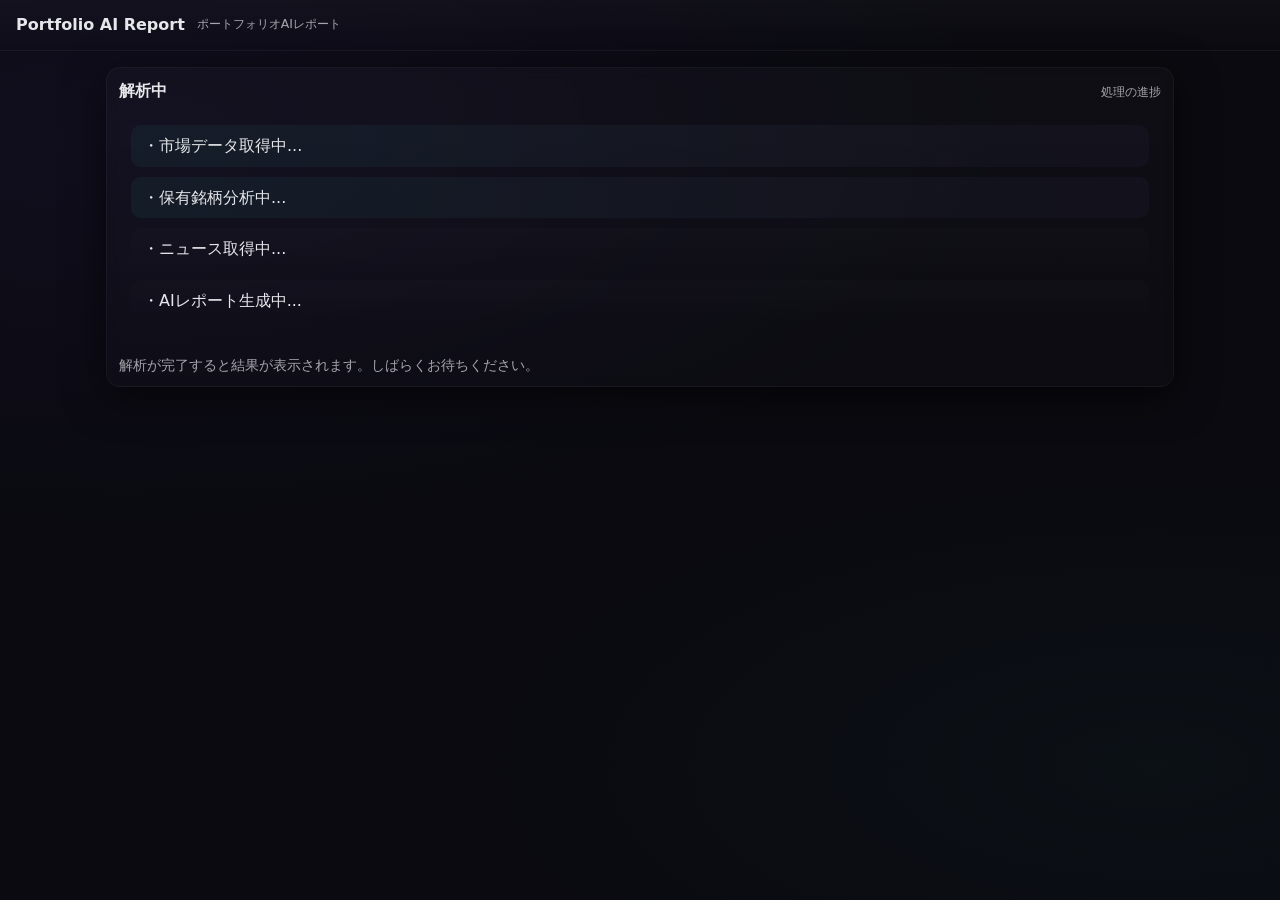
==== portfolio-report.html @ 786f0492 "PA-OS v3: Add Portfolio AI Report page (portfolio-report.html) with simplified loading steps; update" ====
<!doctype html>
<html lang="ja">
<head>
<meta charset="utf-8" />
<meta name="viewport" content="width=device-width,initial-scale=1,viewport-fit=cover" />
<title>Portfolio AI Report</title>
<link rel="stylesheet" href="./style.css">
<style>
/* Page-specific styles to match dark fantasy theme */
.loading-steps{list-style:none;padding:12px;margin:12px 0}
.loading-steps li{padding:10px 12px;border-radius:10px;background:linear-gradient(180deg,rgba(255,255,255,0.01),transparent);margin-bottom:10px;display:flex;align-items:center;gap:10px}
.loading-steps li.done{background:linear-gradient(90deg,rgba(45,212,191,0.06),rgba(155,110,240,0.04));}
.report-block{margin-top:12px}
.rule{border-top:1px solid rgba(255,255,255,0.03);margin:12px 0}
.report-grid{display:grid;grid-template-columns:1fr;gap:10px}
@media(min-width:720px){.report-grid{grid-template-columns:repeat(2,1fr)}}
.section{padding:12px;border-radius:12px;background:linear-gradient(180deg,rgba(255,255,255,0.02),rgba(255,255,255,0.01));border:1px solid rgba(255,255,255,0.02)}
.big-eval{font-size:20px;font-weight:800;color:#ffd54a}
.sub-eval{font-size:18px;font-weight:700}
.hold-list{display:flex;flex-direction:column;gap:8px}
.hold-card{display:flex;flex-direction:column;padding:10px;border-radius:10px;background:rgba(255,255,255,0.02)}
.hold-meta{display:flex;justify-content:space-between;gap:8px}
.bottom-actions{display:flex;gap:10px;flex-wrap:wrap;margin-top:12px}
.btn{background:linear-gradient(135deg,var(--accent1),var(--accent2));padding:10px 12px;border-radius:10px;color:#061018;border:none;font-weight:700;cursor:pointer}
</style>
</head>
<body>
<header class="topbar">
  <div class="branding"><h1>Portfolio AI Report</h1><div class="sub">ポートフォリオAIレポート</div></div>
</header>
<main class="container">

  <section class="card" id="loadingSection">
    <div class="card-header"><h2>解析中</h2><small>処理の進捗</small></div>
    <div class="card-body">
      <ul id="steps" class="loading-steps">
        <li data-step="market">・市場データ取得中...</li>
        <li data-step="holdings">・保有銘柄分析中...</li>
        <li data-step="news">・ニュース取得中...</li>
        <li data-step="ai">・AIレポート生成中...</li>
      </ul>
      <div id="loadingNote" class="small">解析が完了すると結果が表示されます。しばらくお待ちください。</div>
    </div>
  </section>

  <section id="reportSection" class="card" style="display:none">
    <div class="card-header"><h2>Portfolio AI Report</h2><small>総合レポート</small></div>
    <div class="card-body report-block">

      <div class="section">
        <div class="sub-eval">━━━━━━━━━━━━━━━━━━</div>
        <h3>総合評価</h3>
        <div id="overallStars" class="big-eval">★★★★★</div>
        <div id="overallRank" class="sub-eval">Sランク</div>
        <div class="sub-eval">━━━━━━━━━━━━━━━━━━</div>
      </div>

      <div class="report-grid">
        <div class="section">
          <h3>総資産</h3>
          <div id="rTotalAssets">—</div>
        </div>
        <div class="section">
          <h3>本日の損益</h3>
          <div id="rDailyPnl">—</div>
        </div>
        <div class="section">
          <h3>保有銘柄数</h3>
          <div id="rHoldingsCount">—</div>
        </div>
        <div class="section">
          <h3>配当予想</h3>
          <div id="rDividendForecast">—</div>
        </div>
      </div>

      <div class="rule"></div>
      <div class="section">
        <h3>AI総評</h3>
        <div id="rAiSummary">—</div>
      </div>

      <div class="rule"></div>
      <div class="section">
        <h3>今日の作戦</h3>
        <div id="rStrategy">
          <div>・買い候補</div><div id="rBuy">—</div>
          <div>・保有継続</div><div id="rHold">—</div>
          <div>・注意銘柄</div><div id="rWatch">—</div>
          <div>・利益確定候補</div><div id="rSell">—</div>
        </div>
      </div>

      <div class="rule"></div>
      <div class="section">
        <h3>保有銘柄一覧</h3>
        <div id="holdingsList" class="hold-list"></div>
      </div>

      <div class="bottom-actions">
        <button id="backBtn" class="btn">ダッシュボードに戻る</button>
      </div>

    </div>
  </section>

</main>
<script>
(async function(){
  const steps = Array.from(document.querySelectorAll('#steps li'));
  function markDone(stepKey){
    const el = document.querySelector(`#steps li[data-step="${stepKey}"]`);
    if(el) el.classList.add('done');
  }
  function sleep(ms){return new Promise(r=>setTimeout(r,ms));}

  // Try to read detailed report from sessionStorage
  let report = null;
  try{ report = JSON.parse(sessionStorage.getItem('paos_ai_report_detailed')); } catch(e){ report = null; }

  // If not available, try to request via opener
  if(!report && window.opener && window.opener.paos && window.opener.paos.requestDetailedReport){
    try{ await window.opener.paos.requestDetailedReport(); report = JSON.parse(sessionStorage.getItem('paos_ai_report_detailed')); } catch(e){ report = null; }
  }

  const timings = [700,900,900,1200];
  const keys = ['market','holdings','news','ai'];
  for(let i=0;i<keys.length;i++){
    markDone(keys[i]);
    await sleep(timings[i]);
  }

  if(!report){
    document.getElementById('loadingSection').querySelector('.card-body').innerHTML = '<div class="small">レポートが見つかりません。ダッシュボードからPortfolio AIを実行してください。</div>';
    return;
  }

  // Render report
  document.getElementById('loadingSection').style.display = 'none';
  document.getElementById('reportSection').style.display = '';

  // Header values
  document.getElementById('rTotalAssets').textContent = `¥${(report.totalAssets||0).toLocaleString()}`;
  document.getElementById('rDailyPnl').textContent = report.dailyPnl || '—';
  document.getElementById('rHoldingsCount').textContent = (report.holdings || []).length;
  document.getElementById('rDividendForecast').textContent = report.dividendEval || '—';

  // Overall grade mapping
  document.getElementById('overallStars').textContent = (function(){ const g = report.grade||'B'; return g==='S'?'★★★★★':g==='A'?'★★★★':g==='B'?'★★★':'★★'; })();
  document.getElementById('overallRank').textContent = (report.grade && (report.grade==='S'?'Sランク':report.grade+'ランク')) || '—';

  // AI summary
  document.getElementById('rAiSummary').textContent = (report.aiComment||[]).join('\n\n');

  // Strategy lists
  function renderNames(id, arr){ const el = document.getElementById(id); el.innerHTML=''; (arr||[]).forEach(n=>{ const d=document.createElement('div'); d.textContent='・'+n; el.appendChild(d);} ); }
  renderNames('rBuy', report.buy); renderNames('rHold', report.hold); renderNames('rWatch', report.watch); renderNames('rSell', report.sell);

  // Holdings list cards
  const hl = document.getElementById('holdingsList'); hl.innerHTML='';
  (report.holdings||[]).forEach(h =>{
    const card = document.createElement('div'); card.className='hold-card';
    const title = document.createElement('div'); title.textContent = h.name; title.style.fontWeight='800';
    const meta = document.createElement('div'); meta.className='hold-meta';
    const val = document.createElement('div'); val.textContent = `評価額: ¥${(h.value||0).toLocaleString()}`;
    const pnl = document.createElement('div'); pnl.textContent = `損益: ${h.pnl? (h.pnl>0?'+':'')+`¥${Math.abs(h.pnl).toLocaleString()}` : '—'}`;
    meta.appendChild(val); meta.appendChild(pnl);
    const row2 = document.createElement('div'); row2.style.marginTop='8px'; row2.textContent = `本日の変動: ${h.todayChange||'—'} ・ 役職: ${h.job||'—'} ・ レベル: ${h.level||'—'}`;
    const row3 = document.createElement('div'); row3.style.marginTop='8px'; row3.textContent = `配当評価: ${h.dividendRank||'—'} ・ 成長評価: ${h.growthRank||'—'}`;
    const comment = document.createElement('div'); comment.style.marginTop='8px'; comment.textContent = `AIコメント: ${h.aiComment||'—'}`;
    card.appendChild(title); card.appendChild(meta); card.appendChild(row2); card.appendChild(row3); card.appendChild(comment);
    hl.appendChild(card);
  });

  document.getElementById('backBtn').addEventListener('click', ()=>{ window.location.href = './index.html'; });

})();
</script>
</body>
</html>
---- style.css ----
/* style.css — PA-OS v3 ダークファンタジー RPG 指令センター
   モバイルファースト、iPhone Safari 対応
*/
:root{
  --bg:#0a0a10;
  --panel:#0e0f13;
  --muted:rgba(230,230,235,0.7);
  --accent1:#7a4ef0;
  --accent2:#2dd4bf;
  --glass: rgba(255,255,255,0.03);
  --card-shadow: 0 10px 40px rgba(0,0,0,0.6);
  --glass-border: rgba(255,255,255,0.04);
  --radius:14px;
  font-family: Inter, system-ui, -apple-system, 'Helvetica Neue', 'Noto Sans JP', sans-serif;
}
*{box-sizing:border-box}
html,body{height:100%}
body{
  margin:0;
  background: radial-gradient(900px 400px at 10% 15%, rgba(122,78,240,0.06), transparent), radial-gradient(700px 300px at 90% 85%, rgba(45,212,191,0.03), transparent), var(--bg);
  color:#e6e7eb;
  -webkit-font-smoothing:antialiased;
  line-height:1.35;
  padding-bottom:calc(86px + env(safe-area-inset-bottom)); /* 下部ナビ + フローティングの余白 */
  position:relative;
  overflow-x:hidden;
}
.topbar{display:flex;align-items:center;justify-content:space-between;padding:14px 16px;border-bottom:1px solid rgba(255,255,255,0.03);background:linear-gradient(180deg,rgba(255,255,255,0.02),transparent)}
.branding{display:flex;gap:12px;align-items:center}
.crest{font-weight:800;font-size:0.95rem}
.branding h1{font-size:1rem;margin:0}
.sub{font-size:0.78rem;color:var(--muted)}
.start-btn{background:linear-gradient(135deg,var(--accent1),var(--accent2));color:#061018;padding:8px 10px;border-radius:10px;border:none;font-weight:700;cursor:pointer}
.container{padding:16px;max-width:1100px;margin:0 auto}
/* カード共通 */
.card{background:linear-gradient(180deg, rgba(255,255,255,0.02), rgba(255,255,255,0.01));border:1px solid var(--glass-border);border-radius:14px;padding:12px;margin-bottom:12px;box-shadow:var(--card-shadow);backdrop-filter:blur(6px);}
.card-header{display:flex;justify-content:space-between;align-items:baseline}
.card-header h2{margin:0;font-size:1rem}
.card-header small{color:var(--muted);font-size:0.78rem}
.card-body{margin-top:10px}
.big-value{font-size:1.4rem;font-weight:800}
.trend.up{color:#7ef3b7}
.trend.down{color:#fb7185}
.rank-big{font-size:1.6rem;font-weight:800}
.small{color:var(--muted);font-size:0.86rem;margin-top:8px}
/* ダッシュボードグリッド */
.dashboard-grid{display:grid;grid-template-columns:1fr;gap:10px;margin-bottom:10px}
@media(min-width:720px){.dashboard-grid{grid-template-columns:repeat(2,1fr)}}
@media(min-width:1080px){.dashboard-grid{grid-template-columns:repeat(3,1fr)}}
/* ギルドマスター */
.master-card .master-name{font-weight:700}
.master-meta{color:var(--muted);font-size:0.9rem;margin-top:6px}
/* メンバーグリッド */
.members-section{margin-top:6px}
.section-header{display:flex;justify-content:space-between;align-items:center;margin-bottom:8px}
.members-grid{display:grid;grid-template-columns:1fr;gap:10px}
@media(min-width:720px){.members-grid{grid-template-columns:repeat(2,1fr)}}
@media(min-width:1080px){.members-grid{grid-template-columns:repeat(3,1fr)}}
.member-card{display:flex;gap:12px;align-items:flex-start;background:linear-gradient(180deg, rgba(255,255,255,0.01), transparent);padding:12px;border-radius:12px;border:1px solid rgba(255,255,255,0.02)}
.avatar{width:72px;height:72px;flex-shrink:0;border-radius:12px;position:relative;display:flex;align-items:center;justify-content:center}
.avatar.two-head{background:linear-gradient(135deg,var(--accent1),#5dbfb0);}
.avatar.two-head .head{position:absolute;width:36px;height:36px;border-radius:50%;background:linear-gradient(180deg,#fff,rgba(255,255,255,0.07));opacity:0.95;box-shadow:0 6px 12px rgba(0,0,0,0.45)}
.avatar.two-head .head.left{left:10px;top:18px;transform:translateX(-6px)}
.avatar.two-head .head.right{right:10px;top:10px;transform:translateX(6px)}
.member-body{flex:1}
.m-top{display:flex;justify-content:space-between;align-items:center}
.stock{font-weight:800}
.job{font-size:13px;color:var(--muted)}
.m-stats{display:flex;flex-direction:column;gap:6px;margin-top:8px}
.value{font-weight:700}
.pnl.up{color:#7ef3b7}
.pnl.down{color:#fb7185}
.m-meta{margin-top:8px;color:var(--muted);font-size:12px}
/* ミッション */
.mission-list{list-style:none;padding:0;margin:0}
.mission-list li{padding:8px 0;border-bottom:1px dashed rgba(255,255,255,0.02)}
.mission-list input[type="checkbox"]{transform:scale(1.05);margin-right:8px}
/* ボスカード */
.boss-card .boss-weakness{color:#fb7185;font-weight:700;margin-bottom:6px}
.ai-recommend{margin-top:8px;color:var(--muted)}
/* 下部ナビ */
.bottom-nav{position:fixed;left:0;right:0;bottom:0;height:72px;padding-bottom:env(safe-area-inset-bottom);display:flex;gap:6px;align-items:center;justify-content:space-around;background:linear-gradient(180deg,rgba(6,6,8,0.6),rgba(6,6,8,0.95));backdrop-filter:blur(8px);border-top:1px solid rgba(255,255,255,0.03);z-index:40}
.nav-item{background:none;border:none;color:var(--muted);display:flex;flex-direction:column;align-items:center;font-size:12px;padding:8px;cursor:pointer}
.nav-item span{font-size:11px;margin-top:6px}
.nav-item.active{color:var(--accent2)}
.footer{display:none}
/* 浮動起動ボタン */
.floating-start{position:fixed;right:16px;bottom:110px;background:linear-gradient(135deg,var(--accent1),var(--accent2));color:#061018;border:none;padding:12px 14px;border-radius:999px;box-shadow:0 14px 40px rgba(0,0,0,0.6);font-weight:800;z-index:60}
/* アニメーション */
[data-anim]{opacity:0;transform:translateY(12px);transition:all .6s cubic-bezier(.2,.9,.3,1)}
[data-anim].awake{opacity:1;transform:none}
/* iPhone Safari 対応 */
@supports(padding: max(0px)){
  .container{padding-bottom:calc(20px + env(safe-area-inset-bottom));}
}
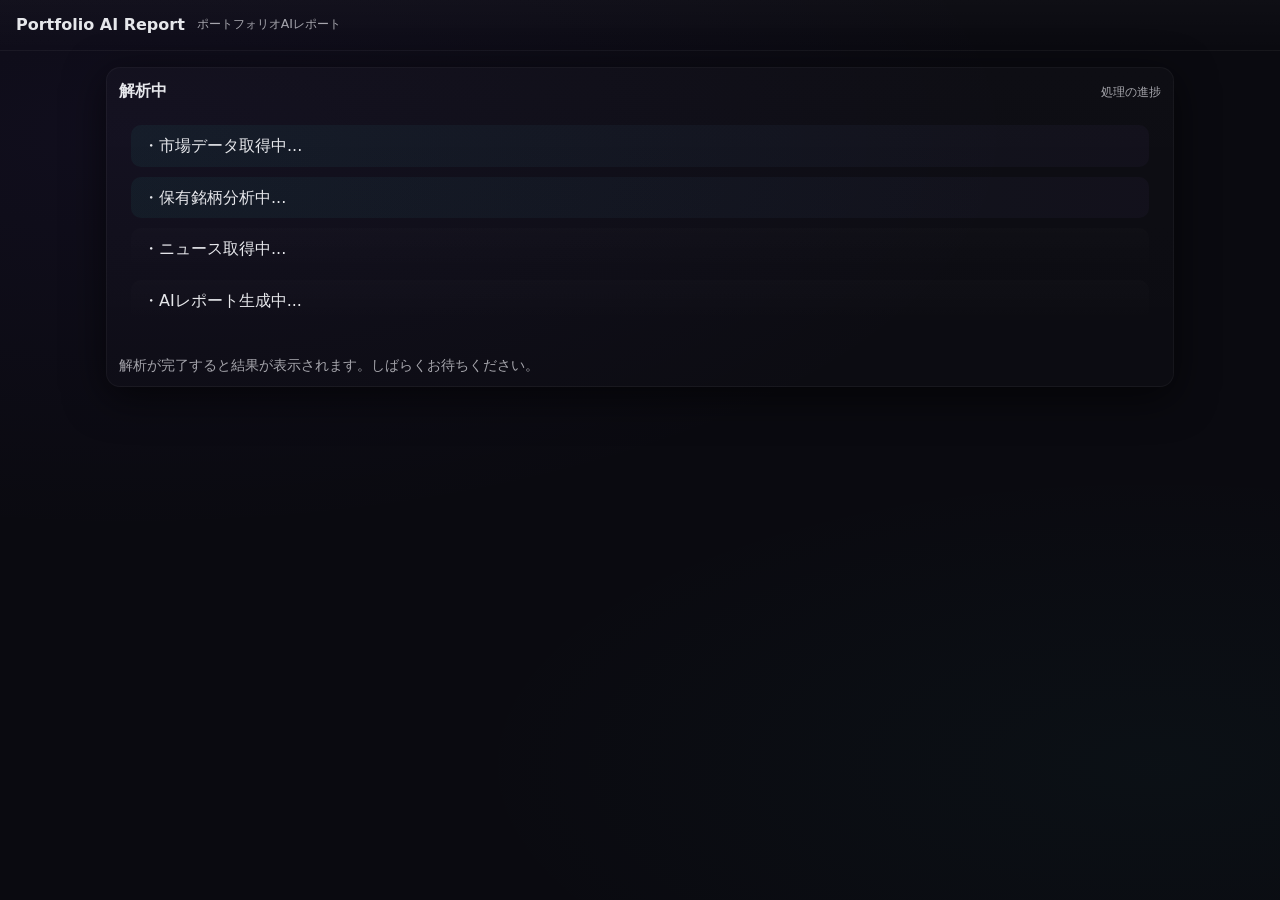
==== commit c8755409: "Complete Portfolio AI Report v1: finish dashboard features, simulations, risk analysis, MVP, and UI " ====
--- a/portfolio-report.html
+++ b/portfolio-report.html
@@ -22,6 +22,33 @@
 .hold-meta{display:flex;justify-content:space-between;gap:8px}
 .bottom-actions{display:flex;gap:10px;flex-wrap:wrap;margin-top:12px}
 .btn{background:linear-gradient(135deg,var(--accent1),var(--accent2));padding:10px 12px;border-radius:10px;color:#061018;border:none;font-weight:700;cursor:pointer}
+.btn.ghost{background:transparent;color:var(--muted);border:1px solid rgba(255,255,255,0.03)}
+/* Recommendation badges */
+.badge{display:inline-block;padding:6px 8px;border-radius:999px;font-weight:700;color:#061018;margin-left:8px;font-size:0.86rem}
+.badge.buy{background:#34d399} /* green */
+.badge.hold{background:#fbbf24} /* yellow */
+.badge.watch{background:#fb923c} /* orange */
+.badge.sell{background:#fb7185} /* red */
+/* AI analysis and per-holding comment cards */
+.ai-analysis{margin-bottom:12px}
+.ai-diagnosis{margin-top:8px;color:var(--muted);white-space:pre-line}
+.holding-comment{padding:10px;border-radius:10px;background:linear-gradient(180deg,rgba(255,255,255,0.01),transparent);margin-bottom:8px}
+/* New small components */
+.risk-score{display:flex;gap:8px;align-items:center}
+.risk-pill{padding:6px 10px;border-radius:999px;font-weight:700;color:#061018}
+.risk-high{background:#fb7185}
+.risk-medium{background:#fbbf24}
+.risk-low{background:#34d399}
+.simulations-list{display:flex;flex-direction:column;gap:8px}
+.sim-card{padding:8px;border-radius:10px;background:rgba(255,255,255,0.01);border:1px solid rgba(255,255,255,0.02)}
+.guild-comment{padding:10px;border-left:3px solid rgba(122,78,240,0.6);background:linear-gradient(90deg,rgba(122,78,240,0.02),transparent);border-radius:8px;color:var(--muted)}
+.mvp-badge{display:inline-block;padding:6px 10px;border-radius:8px;background:linear-gradient(135deg,#ffd54a,#ffb86b);color:#061018;font-weight:800;margin-left:8px}
+.small-muted{color:var(--muted);font-size:0.9rem;margin-top:6px}
+@media(min-width:720px){
+  .ai-analysis{display:flex;gap:12px;align-items:flex-start}
+  .ai-left{flex:1}
+  .ai-right{width:320px}
+}
 </style>
 </head>
 <body>
@@ -47,6 +74,45 @@
     <div class="card-header"><h2>Portfolio AI Report</h2><small>総合レポート</small></div>
     <div class="card-body report-block">
 
+      <!-- AI総合分析 -->
+      <div class="section ai-analysis">
+        <div class="ai-left">
+          <h3>「AI総合分析」</h3>
+          <div>
+            <strong>■ 総合評価</strong>
+            <div id="aiGrade" class="big-eval">—</div>
+          </div>
+          <div style="margin-top:10px"><strong>■ ポートフォリオ診断</strong>
+            <div id="aiDiagnosis" class="ai-diagnosis">—</div>
+          </div>
+
+          <div class="rule"></div>
+
+          <h3>リスク分析</h3>
+          <div id="rRisk" class="small-muted">—</div>
+
+          <div class="rule"></div>
+
+          <h3>シミュレーション（3パターン）</h3>
+          <div id="rSimulations" class="simulations-list">
+            <!-- populated by JS -->
+          </div>
+
+        </div>
+
+        <div class="ai-right">
+          <div class="section">
+            <h4>ギルドマスターのコメント</h4>
+            <div id="guildComment" class="guild-comment">—</div>
+          </div>
+
+          <div class="section" style="margin-top:10px">
+            <h4>Today's Strategy</h4>
+            <div id="rStrategyShort" class="small-muted">—</div>
+          </div>
+        </div>
+      </div>
+
       <div class="section">
         <div class="sub-eval">━━━━━━━━━━━━━━━━━━</div>
         <h3>総合評価</h3>
@@ -82,19 +148,33 @@
 
       <div class="rule"></div>
       <div class="section">
-        <h3>今日の作戦</h3>
+        <h3>今日の作戦（詳細）</h3>
         <div id="rStrategy">
-          <div>・買い候補</div><div id="rBuy">—</div>
-          <div>・保有継続</div><div id="rHold">—</div>
-          <div>・注意銘柄</div><div id="rWatch">—</div>
-          <div>・利益確定候補</div><div id="rSell">—</div>
-        </div>
+          <div><strong>・買い候補</strong><div id="rBuy">—</div></div>
+          <div style="margin-top:8px"><strong>・保有継続</strong><div id="rHold">—</div></div>
+          <div style="margin-top:8px"><strong>・注意銘柄</strong><div id="rWatch">—</div></div>
+          <div style="margin-top:8px"><strong>・利益確定候補</strong><div id="rSell">—</div></div>
+        </div>
+      </div>
+
+      <div class="rule"></div>
+
+      <!-- 銘柄別AIコメント -->
+      <div class="section">
+        <h3>銘柄別AIコメント</h3>
+        <div id="holdingComments"></div>
       </div>
 
       <div class="rule"></div>
       <div class="section">
         <h3>保有銘柄一覧</h3>
         <div id="holdingsList" class="hold-list"></div>
+      </div>
+
+      <div class="rule"></div>
+      <div class="section">
+        <h3>MVP（主要銘柄）</h3>
+        <div id="rMvp" class="small-muted">—</div>
       </div>
 
       <div class="bottom-actions">
@@ -107,9 +187,11 @@
 </main>
 <script>
 (async function(){
-  const steps = Array.from(document.querySelectorAll('#steps li'));
+  function qs(sel){return document.querySelector(sel);} 
+  function qsa(sel){return Array.from(document.querySelectorAll(sel));}
+  const steps = qsa('#steps li');
   function markDone(stepKey){
-    const el = document.querySelector(`#steps li[data-step="${stepKey}"]`);
+    const el = qs(`#steps li[data-step="${stepKey}"]`);
     if(el) el.classList.add('done');
   }
   function sleep(ms){return new Promise(r=>setTimeout(r,ms));}
@@ -118,7 +200,7 @@
   let report = null;
   try{ report = JSON.parse(sessionStorage.getItem('paos_ai_report_detailed')); } catch(e){ report = null; }
 
-  // If not available, try to request via opener
+  // If not available, try to request via opener (non-blocking)
   if(!report && window.opener && window.opener.paos && window.opener.paos.requestDetailedReport){
     try{ await window.opener.paos.requestDetailedReport(); report = JSON.parse(sessionStorage.getItem('paos_ai_report_detailed')); } catch(e){ report = null; }
   }
@@ -131,48 +213,149 @@
   }
 
   if(!report){
-    document.getElementById('loadingSection').querySelector('.card-body').innerHTML = '<div class="small">レポートが見つかりません。ダッシュボードからPortfolio AIを実行してください。</div>';
+    const body = qs('#loadingSection .card-body');
+    body.innerHTML = '<div class="small">レポートが見つかりません。ダッシュボードからPortfolio AIを実行してください。</div>';
     return;
   }
 
   // Render report
-  document.getElementById('loadingSection').style.display = 'none';
-  document.getElementById('reportSection').style.display = '';
+  qs('#loadingSection').style.display = 'none';
+  qs('#reportSection').style.display = '';
+
+  // Helper: safe text
+  function txt(id, value){ const el = qs('#' + id); if(!el) return; el.textContent = value != null ? value : '—'; }
+
+  // AI総合分析
+  txt('aiGrade', report.aiAnalysis ? (report.aiAnalysis.grade || '—') : '—');
+  txt('aiDiagnosis', report.aiAnalysis ? ((report.aiAnalysis.diagnosis && report.aiAnalysis.diagnosis.length) ? report.aiAnalysis.diagnosis.join('\n') : '—') : '—');
 
   // Header values
-  document.getElementById('rTotalAssets').textContent = `¥${(report.totalAssets||0).toLocaleString()}`;
-  document.getElementById('rDailyPnl').textContent = report.dailyPnl || '—';
-  document.getElementById('rHoldingsCount').textContent = (report.holdings || []).length;
-  document.getElementById('rDividendForecast').textContent = report.dividendEval || '—';
+  txt('rTotalAssets', report.totalAssets != null ? `¥${Number(report.totalAssets).toLocaleString()}` : '—');
+  txt('rDailyPnl', report.dailyPnl != null ? (typeof report.dailyPnl === 'number' ? `${report.dailyPnl>0?'+':''}¥${Math.abs(report.dailyPnl).toLocaleString()}` : report.dailyPnl) : '—');
+  txt('rHoldingsCount', (report.holdings || []).length);
+  txt('rDividendForecast', report.dividendEval || '—');
 
   // Overall grade mapping
-  document.getElementById('overallStars').textContent = (function(){ const g = report.grade||'B'; return g==='S'?'★★★★★':g==='A'?'★★★★':g==='B'?'★★★':'★★'; })();
-  document.getElementById('overallRank').textContent = (report.grade && (report.grade==='S'?'Sランク':report.grade+'ランク')) || '—';
+  (function(){
+    const g = (report.grade || 'B').toUpperCase();
+    const stars = g==='S' ? '★★★★★' : g==='A' ? '★★★★' : g==='B' ? '★★★' : g==='C' ? '★★' : '★';
+    txt('overallStars', stars);
+    txt('overallRank', (g === 'S') ? 'Sランク' : (g + 'ランク'));
+  })();
 
   // AI summary
-  document.getElementById('rAiSummary').textContent = (report.aiComment||[]).join('\n\n');
+  txt('rAiSummary', (report.aiComment && report.aiComment.length) ? report.aiComment.join('\n\n') : (report.aiComment || '—'));
 
   // Strategy lists
-  function renderNames(id, arr){ const el = document.getElementById(id); el.innerHTML=''; (arr||[]).forEach(n=>{ const d=document.createElement('div'); d.textContent='・'+n; el.appendChild(d);} ); }
+  function renderNames(id, arr){
+    const el = qs('#' + id);
+    if(!el) return;
+    el.innerHTML = '';
+    (arr||[]).forEach(n=>{
+      const d = document.createElement('div');
+      d.textContent = '・' + n;
+      el.appendChild(d);
+    });
+    if(!(arr||[]).length) el.textContent = '—';
+  }
   renderNames('rBuy', report.buy); renderNames('rHold', report.hold); renderNames('rWatch', report.watch); renderNames('rSell', report.sell);
 
+  // Risk analysis
+  (function(){
+    const container = qs('#rRisk');
+    if(!container) return;
+    const risk = report.riskLevel || 'unknown';
+    if(risk === 'high'){
+      container.innerHTML = '<div class="risk-score"><div class="risk-pill risk-high">高リスク</div><div class="small-muted">短期的なボラティリティが予想されます。ヘッジや一部利確を検討。</div></div>';
+    } else if(risk === 'medium'){
+      container.innerHTML = '<div class="risk-score"><div class="risk-pill risk-medium">中リスク</div><div class="small-muted">バランス良好。銘柄選定を継続監視。</div></div>';
+    } else if(risk === 'low'){
+      container.innerHTML = '<div class="risk-score"><div class="risk-pill risk-low">低リスク</div><div class="small-muted">安定傾向。配当・長期保有を推奨。</div></div>';
+    } else {
+      container.textContent = (report.riskSummary || '—');
+    }
+  })();
+
+  // Simulations
+  (function(){
+    const el = qs('#rSimulations');
+    el.innerHTML = '';
+    const sims = report.simulations || [];
+    if(!sims.length){
+      el.textContent = '—';
+      return;
+    }
+    sims.slice(0,3).forEach(s=>{
+      const card = document.createElement('div'); card.className='sim-card';
+      const title = document.createElement('div'); title.style.fontWeight='800'; title.textContent = s.name || 'シミュレーション';
+      const desc = document.createElement('div'); desc.className='small-muted'; desc.style.marginTop='6px'; desc.textContent = s.summary || '';
+      const value = document.createElement('div'); value.style.marginTop='8px'; value.textContent = `期待値: ${s.expectedReturn != null ? (s.expectedReturn>0?'+':'') + (s.expectedReturn + '%') : '—'}`;
+      card.appendChild(title); card.appendChild(desc); card.appendChild(value);
+      el.appendChild(card);
+    });
+  })();
+
+  // Guild Master comment
+  txt('guildComment', report.guildComment || (report.guildMasterNote || '—'));
+
+  // Today's Strategy short
+  txt('rStrategyShort', (report.todayStrategy && report.todayStrategy.slice(0,200)) || '—');
+
+  // 銘柄別AIコメント
+  const hc = qs('#holdingComments'); hc.innerHTML='';
+  (report.holdings||[]).forEach(h =>{
+    const box = document.createElement('div'); box.className='holding-comment';
+    const title = document.createElement('div'); title.style.fontWeight='800'; title.textContent = h.name || '—';
+
+    // badge
+    const badge = document.createElement('span'); badge.className='badge ' + ((h.recommendation || 'hold').toLowerCase());
+    const badgeMap = { buy: '🟢 買い増し', hold: '🟡 保有', watch: '🟠 様子見', sell: '🔴 利益確定候補' };
+    badge.textContent = badgeMap[(h.recommendation || 'hold').toLowerCase()] || '🟡 保有';
+
+    title.appendChild(badge);
+    const lines = document.createElement('div'); lines.style.marginTop='8px';
+    if(h.aiComment && h.aiComment.length){
+      h.aiComment.forEach(line=>{ const p=document.createElement('div'); p.textContent = '・' + line; lines.appendChild(p); });
+    } else {
+      lines.textContent = '・コメントなし';
+    }
+    box.appendChild(title); box.appendChild(lines); hc.appendChild(box);
+  });
+
   // Holdings list cards
-  const hl = document.getElementById('holdingsList'); hl.innerHTML='';
+  const hl = qs('#holdingsList'); hl.innerHTML='';
   (report.holdings||[]).forEach(h =>{
     const card = document.createElement('div'); card.className='hold-card';
-    const title = document.createElement('div'); title.textContent = h.name; title.style.fontWeight='800';
+    const title = document.createElement('div'); title.textContent = h.name || '—'; title.style.fontWeight='800';
     const meta = document.createElement('div'); meta.className='hold-meta';
-    const val = document.createElement('div'); val.textContent = `評価額: ¥${(h.value||0).toLocaleString()}`;
-    const pnl = document.createElement('div'); pnl.textContent = `損益: ${h.pnl? (h.pnl>0?'+':'')+`¥${Math.abs(h.pnl).toLocaleString()}` : '—'}`;
+    const val = document.createElement('div'); val.textContent = `評価額: ${h.value != null ? '¥' + Number(h.value).toLocaleString() : '—'}`;
+    const pnl = document.createElement('div'); pnl.textContent = `損益: ${h.pnl != null ? (h.pnl>0?'+':'') + '¥' + Math.abs(h.pnl).toLocaleString() : '—'}`;
+    if(h.pnl > 0) pnl.className = 'pnl up'; else if(h.pnl < 0) pnl.className = 'pnl down';
     meta.appendChild(val); meta.appendChild(pnl);
     const row2 = document.createElement('div'); row2.style.marginTop='8px'; row2.textContent = `本日の変動: ${h.todayChange||'—'} ・ 役職: ${h.job||'—'} ・ レベル: ${h.level||'—'}`;
     const row3 = document.createElement('div'); row3.style.marginTop='8px'; row3.textContent = `配当評価: ${h.dividendRank||'—'} ・ 成長評価: ${h.growthRank||'—'}`;
-    const comment = document.createElement('div'); comment.style.marginTop='8px'; comment.textContent = `AIコメント: ${h.aiComment||'—'}`;
+    const comment = document.createElement('div'); comment.style.marginTop='8px'; comment.textContent = `AIコメント: ${(h.aiComment||[]).slice(0,2).join(' / ') || '—'}`;
+    // MVP marker
+    if(report.mvp && report.mvp === h.id){
+      const m = document.createElement('span'); m.className='mvp-badge'; m.textContent='MVP';
+      title.appendChild(m);
+    }
     card.appendChild(title); card.appendChild(meta); card.appendChild(row2); card.appendChild(row3); card.appendChild(comment);
     hl.appendChild(card);
   });
 
-  document.getElementById('backBtn').addEventListener('click', ()=>{ window.location.href = './index.html'; });
+  // MVP display
+  (function(){
+    const el = qs('#rMvp');
+    if(!el) return;
+    if(report.mvpName){
+      el.innerHTML = `<strong>${report.mvpName}</strong> がMVPです。${report.mvpReason || ''}`;
+    } else {
+      el.textContent = '—';
+    }
+  })();
+
+  qs('#backBtn').addEventListener('click', ()=>{ window.location.href = './index.html'; });
 
 })();
 </script>
--- a/style.css
+++ b/style.css
@@ -33,7 +33,7 @@
 .start-btn{background:linear-gradient(135deg,var(--accent1),var(--accent2));color:#061018;padding:8px 10px;border-radius:10px;border:none;font-weight:700;cursor:pointer}
 .container{padding:16px;max-width:1100px;margin:0 auto}
 /* カード共通 */
-.card{background:linear-gradient(180deg, rgba(255,255,255,0.02), rgba(255,255,255,0.01));border:1px solid var(--glass-border);border-radius:14px;padding:12px;margin-bottom:12px;box-shadow:var(--card-shadow);backdrop-filter:blur(6px);}
+.card{background:linear-gradient(180deg, rgba(255,255,255,0.02), rgba(255,255,255,0.01));border:1px solid var(--glass-border);border-radius:14px;padding:12px;margin-bottom:12px;box-shadow:var(--card-shadow)}
 .card-header{display:flex;justify-content:space-between;align-items:baseline}
 .card-header h2{margin:0;font-size:1rem}
 .card-header small{color:var(--muted);font-size:0.78rem}
@@ -58,7 +58,7 @@
 @media(min-width:1080px){.members-grid{grid-template-columns:repeat(3,1fr)}}
 .member-card{display:flex;gap:12px;align-items:flex-start;background:linear-gradient(180deg, rgba(255,255,255,0.01), transparent);padding:12px;border-radius:12px;border:1px solid rgba(255,255,255,0.02)}
 .avatar{width:72px;height:72px;flex-shrink:0;border-radius:12px;position:relative;display:flex;align-items:center;justify-content:center}
-.avatar.two-head{background:linear-gradient(135deg,var(--accent1),#5dbfb0);}
+.avatar.two-head{background:linear-gradient(135deg,var(--accent1),#5dbfb0);} 
 .avatar.two-head .head{position:absolute;width:36px;height:36px;border-radius:50%;background:linear-gradient(180deg,#fff,rgba(255,255,255,0.07));opacity:0.95;box-shadow:0 6px 12px rgba(0,0,0,0.45)}
 .avatar.two-head .head.left{left:10px;top:18px;transform:translateX(-6px)}
 .avatar.two-head .head.right{right:10px;top:10px;transform:translateX(6px)}
@@ -79,13 +79,13 @@
 .boss-card .boss-weakness{color:#fb7185;font-weight:700;margin-bottom:6px}
 .ai-recommend{margin-top:8px;color:var(--muted)}
 /* 下部ナビ */
-.bottom-nav{position:fixed;left:0;right:0;bottom:0;height:72px;padding-bottom:env(safe-area-inset-bottom);display:flex;gap:6px;align-items:center;justify-content:space-around;background:linear-gradient(180deg,rgba(6,6,8,0.6),rgba(6,6,8,0.95));backdrop-filter:blur(8px);border-top:1px solid rgba(255,255,255,0.03);z-index:40}
+.bottom-nav{position:fixed;left:0;right:0;bottom:0;height:72px;padding-bottom:env(safe-area-inset-bottom);display:flex;gap:6px;align-items:center;justify-content:space-around;background:linear-gradient(180deg,rgba(0,0,0,0.35),rgba(0,0,0,0.5))}
 .nav-item{background:none;border:none;color:var(--muted);display:flex;flex-direction:column;align-items:center;font-size:12px;padding:8px;cursor:pointer}
 .nav-item span{font-size:11px;margin-top:6px}
 .nav-item.active{color:var(--accent2)}
 .footer{display:none}
 /* 浮動起動ボタン */
-.floating-start{position:fixed;right:16px;bottom:110px;background:linear-gradient(135deg,var(--accent1),var(--accent2));color:#061018;border:none;padding:12px 14px;border-radius:999px;box-shadow:0 14px 40px rgba(0,0,0,0.6);font-weight:800;z-index:60}
+.floating-start{position:fixed;right:16px;bottom:110px;background:linear-gradient(135deg,var(--accent1),var(--accent2));color:#061018;border:none;padding:12px 14px;border-radius:999px;box-shadow:0 10px 30px rgba(0,0,0,0.45)}
 /* アニメーション */
 [data-anim]{opacity:0;transform:translateY(12px);transition:all .6s cubic-bezier(.2,.9,.3,1)}
 [data-anim].awake{opacity:1;transform:none}
@@ -93,3 +93,31 @@
 @supports(padding: max(0px)){
   .container{padding-bottom:calc(20px + env(safe-area-inset-bottom));}
 }
+
+/* Additional styles for report page */
+.report-block{margin-top:12px}
+.rule{border-top:1px solid rgba(255,255,255,0.03);margin:12px 0}
+.report-grid{display:grid;grid-template-columns:1fr;gap:10px}
+@media(min-width:720px){.report-grid{grid-template-columns:repeat(2,1fr)}}
+.section{padding:12px;border-radius:12px;background:linear-gradient(180deg,rgba(255,255,255,0.02),rgba(255,255,255,0.01));border:1px solid rgba(255,255,255,0.02)}
+.big-eval{font-size:20px;font-weight:800;color:#ffd54a}
+.sub-eval{font-size:18px;font-weight:700}
+.hold-list{display:flex;flex-direction:column;gap:8px}
+.hold-card{display:flex;flex-direction:column;padding:10px;border-radius:10px;background:rgba(255,255,255,0.02)}
+.hold-meta{display:flex;justify-content:space-between;gap:8px}
+.bottom-actions{display:flex;gap:10px;flex-wrap:wrap;margin-top:12px}
+.btn{background:linear-gradient(135deg,var(--accent1),var(--accent2));padding:10px 12px;border-radius:10px;color:#061018;border:none;font-weight:700;cursor:pointer}
+.btn.ghost{background:transparent;color:var(--muted);border:1px solid rgba(255,255,255,0.03)}
+.badge{display:inline-block;padding:6px 8px;border-radius:999px;font-weight:700;color:#061018;margin-left:8px;font-size:0.86rem}
+.badge.buy{background:#34d399}
+.badge.hold{background:#fbbf24}
+.badge.watch{background:#fb923c}
+.badge.sell{background:#fb7185}
+
+/* small responsive tweaks */
+@media(max-width:420px){
+  .card{padding:10px}
+  .btn{padding:8px 10px;font-size:0.92rem}
+  .branding h1{font-size:0.95rem}
+  .avatar{width:56px;height:56px}
+}
